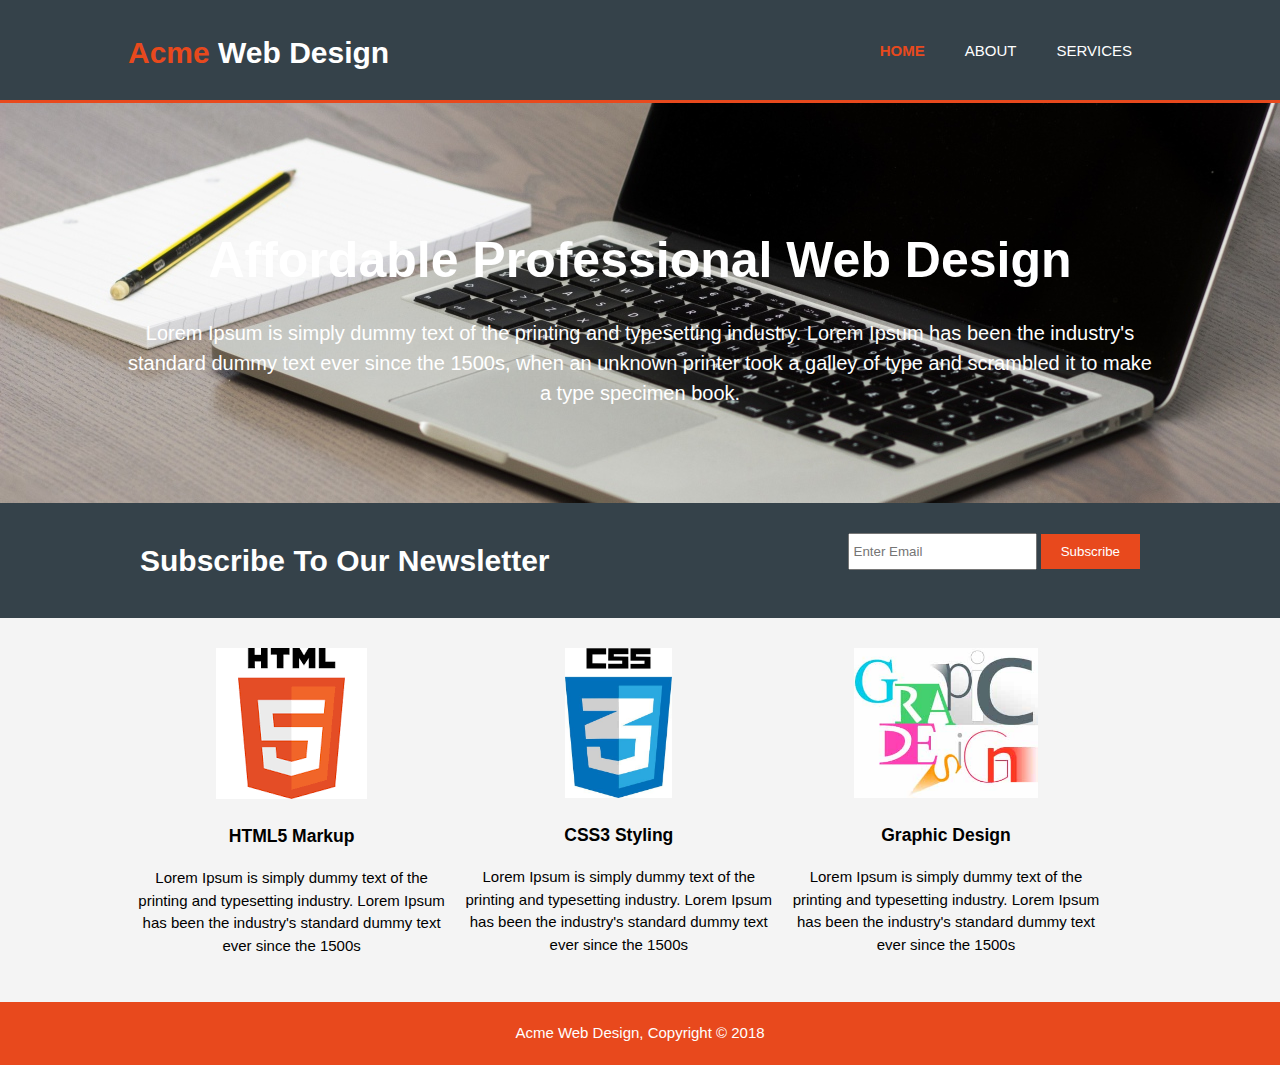
==== index.html @ c8f7d662 "Add files via upload" ====
<!DOCTYPE html>
<html>
<head>
    <meta charset="utf-8" />
    <meta http-equiv="X-UA-Compatible" content="IE=edge">
    <title>Welcome</title>
    <meta name="viewport" content="width=device-width, initial-scale=1">
    <link rel="stylesheet" type="text/css" media="screen" href="css/main.css" />
    <script src="main.js"></script>
</head>
<body>
    <header>
        <div class="container">
            <div id="branding">
                <h1><span id="highlight">Acme</span> Web Design</h1>
            </div>
            <nav>
                <ul>
                    <li class="current"><a href="index.html">Home</a></li>
                    <li><a href="about.html">About</a></li>
                    <li><a href="services.html">Services</a></li>
                </ul>
            </nav>
        </div>
    </header>
    <section id="showcase">
        <div class="container">
            <h1>Affordable Professional Web Design</h1>
            <p>Lorem Ipsum is simply dummy text of the printing and typesetting industry. Lorem Ipsum has been the industry's standard dummy text ever since the 1500s, when an unknown printer took a galley of type and scrambled it to make a type specimen book.</p>
        </div>
    </section>
    
    <section id="newsletter">
        <div class="container">
            <h1>Subscribe To Our Newsletter</h1>
            <form>
                <input type="email" placeholder="Enter Email">
                <button type="submit" class="button_1">Subscribe</button>
            </form>
        </div>
    </section>
    <section id="boxes">
        <div class="container">
            <div class="box">
                <img src="images/html5.png">
                <h3>HTML5 Markup</h3>
                <p>Lorem Ipsum is simply dummy text of the printing and typesetting industry. Lorem Ipsum has been the industry's standard dummy text ever since the 1500s</p>
            </div>
            <div class="box">
                <img style="height:150px;" src="images/css3.jpg">
                <h3>CSS3 Styling</h3>
                <p>Lorem Ipsum is simply dummy text of the printing and typesetting industry. Lorem Ipsum has been the industry's standard dummy text ever since the 1500s</p>
            </div>
            <div class="box">
                <img style="height:150px;"src="images/graphic.jpg">
                <h3>Graphic Design</h3>
                <p>Lorem Ipsum is simply dummy text of the printing and typesetting industry. Lorem Ipsum has been the industry's standard dummy text ever since the 1500s</p>
            </div>
        </div>
    </section>
    <footer>
        <p>Acme Web Design, Copyright &copy; 2018</p>
    </footer>
</body>
</html>
---- css/main.css ----
body{
    font: 15px/1.5 Arial, Helvetica; /*shortcut*/
    padding: 0;
    margin: 0;
    background-color: #f4f4f4;
}

.container{
    width: 80%;
    margin: auto;
    overflow: hidden;
}

header{
    background:#35424a;
    color: #ffffff;
    padding-top: 30px;
    min-height: 70px;
    border-bottom: #e8491d 3px solid;
}

header a{
    color: #ffffff;
    text-decoration: none;
    text-transform: uppercase;
    font-size: 15px;
}

header ul{
    margin: 0;
    padding: 0;
}

header li{
    float: left;
    display: inline;
    padding: 0 20px 0 20px;
}

header #branding{
    float: left;
}

header h1{
    margin: 0;
}

header nav{
    float: right;
    margin-top: 10px;
}

header #highlight, header .current a{
    color: #e8491d;
    font-weight: bold;
}

header a:hover {
    color: #cccccc;
    font-weight: bold;
}

#showcase {
    min-height: 400px;
    background: url('../images/showcase.jpg') no-repeat 0 -200px;
    text-align: center;
}

#showcase h1{
    color: #ffffff;
    font-size: 50PX;
    margin-top: 120px;
    margin-bottom: 10px;
    font-family: 'Gill Sans', 'Gill Sans MT', Calibri, 'Trebuchet MS', sans-serif;
}

#showcase p{
    color: #ffffff;
    font-size: 20px;
}

#newsletter{
    padding: 15px; /*hight nila cholba, but padding ta better*/
    color: #ffffff;
    background: #35424a;
}

#newsletter h1{
    float: left;
}

#newsletter form{
    float: right;
    margin-top: 15px;
}

#newsletter input[type="email"]{
    padding: 4px;
    height: 25px;
    weight: 250px;
}

.button_1{
    height: 35px;
    background: #e8491d;
    border: none;
    padding-left: 20px;
    padding-right: 20px;
    color: #ffffff;
}

#boxes{
    margin-top: 20px;
}

#boxes .box{
    float: left;
    text-align: center;
    width: 30%;
    padding: 10px;
}

footer{
    padding: 5px;
    margin-top: 20px;
    color: #ffffff;
    background-color: #e8491d;
    text-align: center;
}

article#main-col{  /*id er aga space dila hoi na kano ?? */
    float: left;
    width: 60%;
}
aside#side-bar{
    float: right;
    width: 35%;
    border: red 3px solid;
    background: #35424a;
    color: #ffffff;
    margin: 10px;
}

aside#side-bar2{
    float: right;
    width: 35%;
    border: #972222 5px solid;
    background: #35424a;
    color: #ffffff;
    margin-top: 76.5px;
}

ul#services li{
    list-style: none;
    padding: 20px;
    border: #972222 solid 5px;
    margin-bottom: 5px;
    background: #e6e6e6;
}

aside#side-bar2 .quote input, aside#side-bar2 .quote textarea{
    width: 90%;
    padding: 5px;
}
aside#side-bar2 .quote button{
    width: 50%;
    padding: 2px;
    margin-left: 22%;
    
}
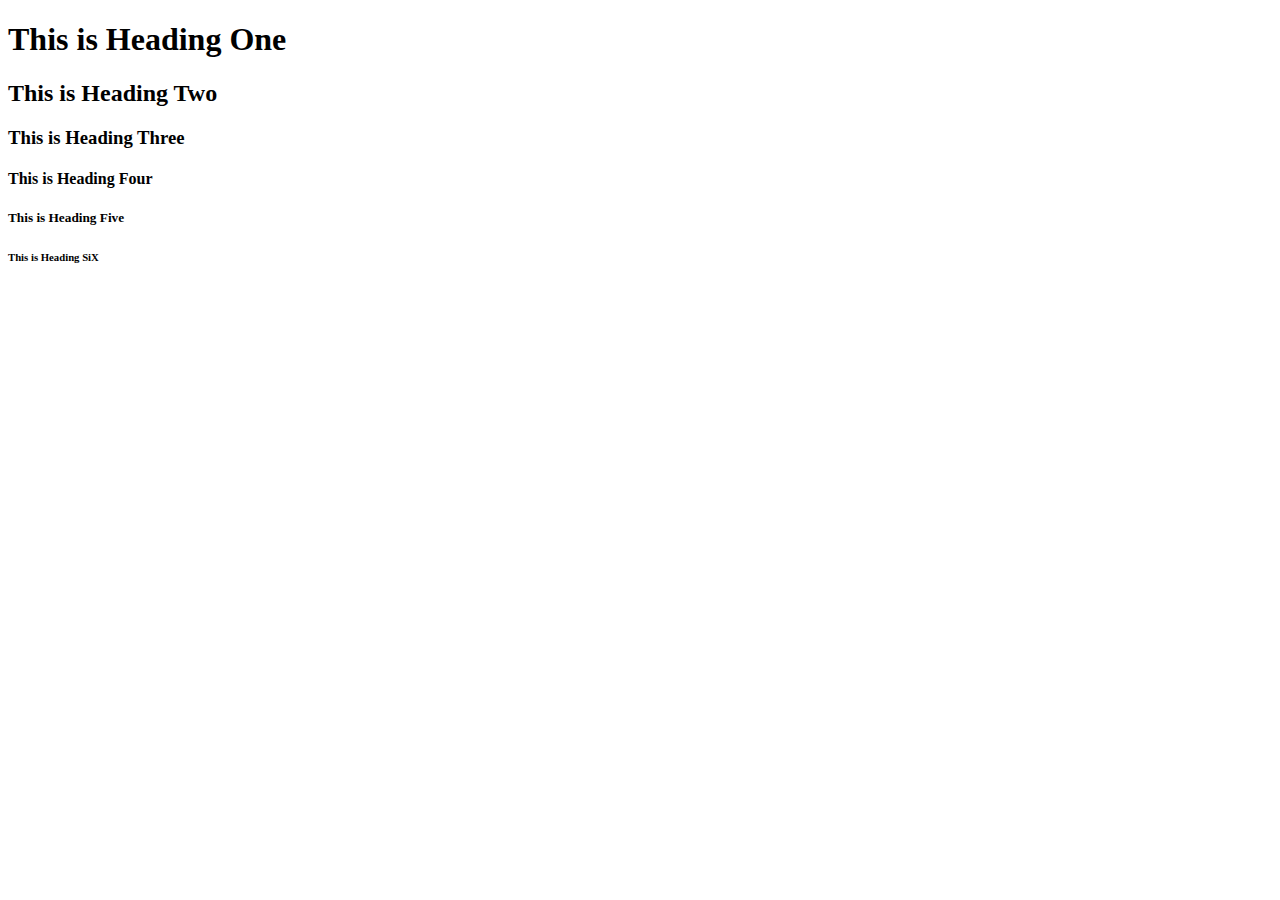
==== commit 2a8be875: "Add files via upload" ====
--- a/index.html
+++ b/index.html
@@ -1,65 +1,14 @@
 <!DOCTYPE html>
 <html>
-<head>
-    <meta charset="utf-8" />
-    <meta http-equiv="X-UA-Compatible" content="IE=edge">
-    <title>Welcome</title>
-    <meta name="viewport" content="width=device-width, initial-scale=1">
-    <link rel="stylesheet" type="text/css" media="screen" href="css/main.css" />
-    <script src="main.js"></script>
-</head>
-<body>
-    <header>
-        <div class="container">
-            <div id="branding">
-                <h1><span id="highlight">Acme</span> Web Design</h1>
-            </div>
-            <nav>
-                <ul>
-                    <li class="current"><a href="index.html">Home</a></li>
-                    <li><a href="about.html">About</a></li>
-                    <li><a href="services.html">Services</a></li>
-                </ul>
-            </nav>
-        </div>
-    </header>
-    <section id="showcase">
-        <div class="container">
-            <h1>Affordable Professional Web Design</h1>
-            <p>Lorem Ipsum is simply dummy text of the printing and typesetting industry. Lorem Ipsum has been the industry's standard dummy text ever since the 1500s, when an unknown printer took a galley of type and scrambled it to make a type specimen book.</p>
-        </div>
-    </section>
-    
-    <section id="newsletter">
-        <div class="container">
-            <h1>Subscribe To Our Newsletter</h1>
-            <form>
-                <input type="email" placeholder="Enter Email">
-                <button type="submit" class="button_1">Subscribe</button>
-            </form>
-        </div>
-    </section>
-    <section id="boxes">
-        <div class="container">
-            <div class="box">
-                <img src="images/html5.png">
-                <h3>HTML5 Markup</h3>
-                <p>Lorem Ipsum is simply dummy text of the printing and typesetting industry. Lorem Ipsum has been the industry's standard dummy text ever since the 1500s</p>
-            </div>
-            <div class="box">
-                <img style="height:150px;" src="images/css3.jpg">
-                <h3>CSS3 Styling</h3>
-                <p>Lorem Ipsum is simply dummy text of the printing and typesetting industry. Lorem Ipsum has been the industry's standard dummy text ever since the 1500s</p>
-            </div>
-            <div class="box">
-                <img style="height:150px;"src="images/graphic.jpg">
-                <h3>Graphic Design</h3>
-                <p>Lorem Ipsum is simply dummy text of the printing and typesetting industry. Lorem Ipsum has been the industry's standard dummy text ever since the 1500s</p>
-            </div>
-        </div>
-    </section>
-    <footer>
-        <p>Acme Web Design, Copyright &copy; 2018</p>
-    </footer>
-</body>
+    <head>
+        <title>Home work#02</title>
+    </head>
+    <body>
+        <h1>This is Heading One</h1>
+        <h2>This is Heading Two</h2>
+        <h3>This is Heading Three</h3>
+        <h4>This is Heading Four</h4>
+        <h5>This is Heading Five</h5>
+        <h6>This is Heading SiX</h6>
+    </body>
 </html>